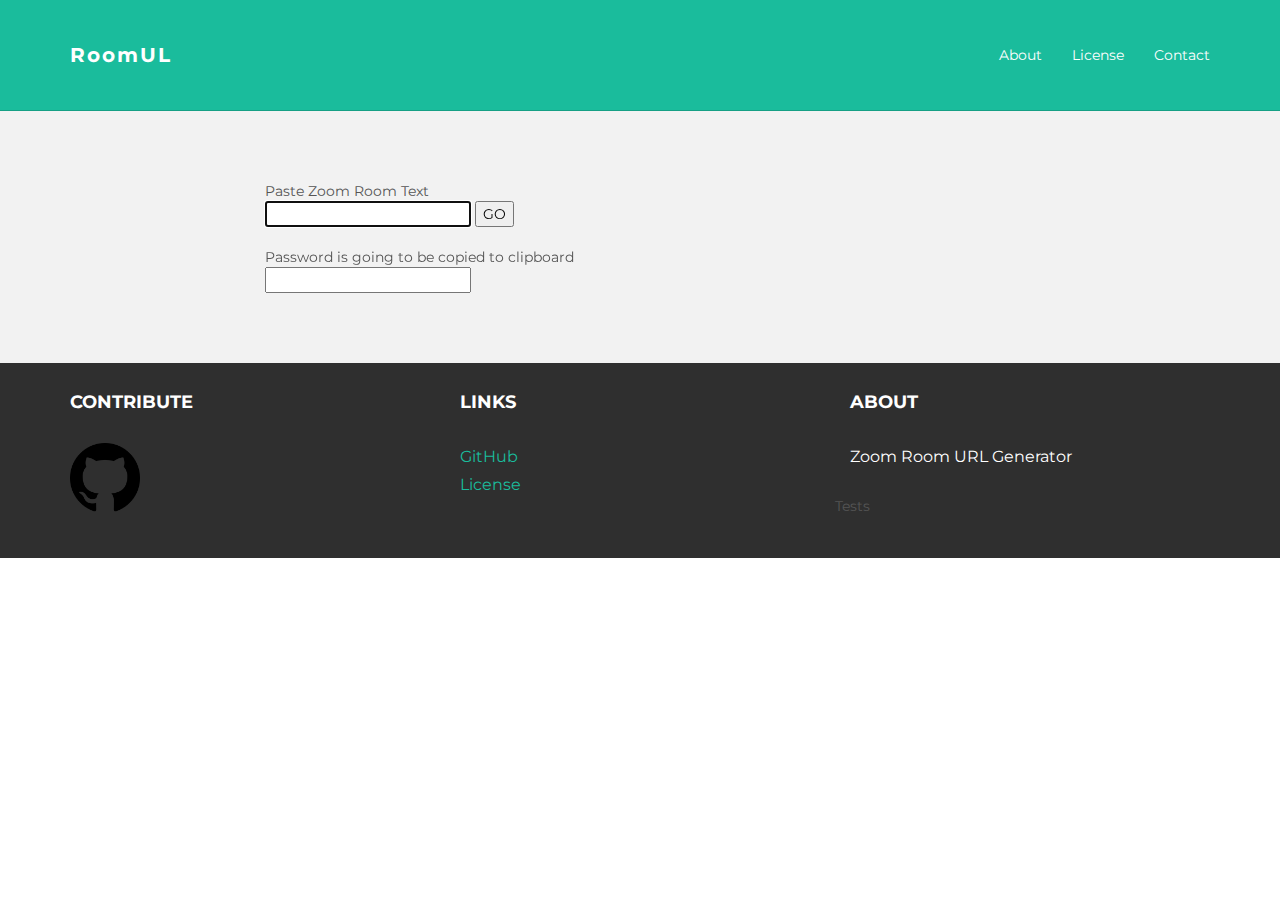
==== index.html @ 98ac1ee5 "Devolvendo botao de testes" ====
<!DOCTYPE html>
<html lang="en">
  <head>
	<script async src="https://www.googletagmanager.com/gtag/js?id=G-DT0CF4ESBX"></script>
	<script>
	  window.dataLayer = window.dataLayer || [];
	  function gtag(){dataLayer.push(arguments);}
	  gtag('js', new Date());

	  gtag('config', 'G-DT0CF4ESBX');
	</script>

    <meta charset="utf-8">
    <meta http-equiv="X-UA-Compatible" content="IE=edge">
    <meta name="viewport" content="width=device-width, initial-scale=1.0">
    <meta name="description" content="">
    <meta name="author" content="">
    <link rel="shortcut icon" href="https://d24cgw3uvb9a9h.cloudfront.net/zoom.ico" />

    <title>RoomUL</title>

    <!-- Bootstrap core CSS -->
    <link href="assets/css/bootstrap.css" rel="stylesheet">
    <!-- Custom styles for this template -->
    <link href="assets/css/main.css" rel="stylesheet">
	<!-- Base template: https://www.free-css.com/free-css-templates/page202/stanley -->
	
	<style>
		.alert {
		  padding: 20px;
		  background-color: #f44336;
		  color: white;
		  opacity: 0;
		  transition: opacity 0.6s;
		  margin-bottom: 15px;
		}

		.alert.success {background-color: #4CAF50;}
		.alert.info {background-color: #2196F3;}
		.alert.warning {background-color: #ff9800;}

		.closebtn {
		  margin-left: 15px;
		  color: white;
		  font-weight: bold;
		  float: right;
		  font-size: 22px;
		  line-height: 20px;
		  cursor: pointer;
		  transition: 0.3s;
		}

		.closebtn:hover {
		  color: black;
		}
	</style>

	<script type="text/javascript">			
			//Verificar se algum parametro de sala foi enviado na URL
			function salaZoomUrlParameter(){
				var queryString = window.location.search;				
				if(queryString){
					queryString = decodeURI(queryString.substring(1));
					document.getElementById("roomText").value = queryString;
					//salaZoom(queryString);					
					//setTimeout(function(){document.getElementById("myBtn").click();}, 5000);					
				}
			
			}
			
			//Funcao principal
			function salaZoom(queryString){
				var StringZoom = queryString;
				if(!StringZoom){
					StringZoom = document.getElementById("roomText").value;
				}
				
				url = converteSalaZoom(StringZoom);
				
				window.location.assign(url);
				//location.href = url; //tem alguma diferenca?
			}
			
			
			function converteSalaZoom(StringZoom){
				console.log("String: "+StringZoom);
				
				//Verificando se tem URL pronta
				var url = buscaUrl(StringZoom);
				if(url){
					StringZoom = StringZoom.replace(url,''); //Remove URL do texto inicial
				}			
				StringZoom = trataTexto(StringZoom);
				
				//Buscando a Sala
				var StringSala = url;
				if (!url){//Nao tem URL pronta, buscar sala
					StringSala = buscaSala(StringZoom);
					
					if(isNaN(StringSala)){
						url = "https://zoom.us/my/".concat(StringSala);
					}else{
						url = "https://zoom.us/j/".concat(StringSala);
					}
				}			
				console.log("Sala: "+StringSala)
				
				//Buscando Senha
				var strPassword = buscaSenha(StringZoom);//Verifica se tem senha para tratar
				
				if(strPassword){
					//Copia a senha para o clipboard				
					copyToClipboard(strPassword);
					console.log("Pass: "+strPassword);								
				}
				
				console.log("Url: "+url);
				console.log("---");
				return url;
			}
			
			//Trata o texto para facilitar o reconhecimento no futuro
			function trataTexto(textoOriginal){
				//Preparando String
				textoOriginal = textoOriginal.replace(/;/g, ' ');
				textoOriginal = textoOriginal.replace(/:/g, ' ');
				//textoOriginal = textoOriginal.replace(/[^a-zA-Z0-9-_.]/g, '');
				//Substituindo possiveis variacoes da palavra senha (inclusindo maiusculas ou nao) por uma palavra unica
				textoOriginal = textoOriginal.replace(/pwd/ig, 'password')
				textoOriginal = textoOriginal.replace(/password/ig, 'password')
				textoOriginal = textoOriginal.replace(/senha/ig, 'password')
				textoOriginal = textoOriginal.replace(/pass /ig, 'password')
				//Substituindo possiveis variacoes da sala (inclusindo maiusculas ou nao) por uma palavra unica
				textoOriginal = textoOriginal.replace(/sala/ig, 'sala')
				textoOriginal = textoOriginal.replace(/zoom/ig, 'sala')
				
				return textoOriginal;
			}
			
			
			//Busca url pronta no texto
			function buscaUrl(textoUrl){
				var url = textoUrl.match(/\bhttps?:\/\/\S+/gi);
				if(url){
					url = url[0];
				}
				return url;
			}
			
			//Busca sala de zoom no texto
			function buscaSala(textoSala){
				var sala;
				if(textoSala.indexOf("sala")==-1){//Nao tem o token "sala"				
					sala = textoSala.split(" ").shift();//Pega o primeiro token
					//sala = textoSala.substring(textoSala.lastIndexOf(" ") + 1); //Pega o ultimo token - O primeiro token funciona em mais casos
				}else{
					//Pega o primeiro token logo apos o token "sala"				
					var arraySala = textoSala.split("sala").pop();
					arraySala = arraySala.split(" ");
					arraySala = arraySala.filter(item => item); //Remove espacos em branco
					sala = arraySala.shift();				
				}
				
				return sala;
			}
			
			//Busca senha de zoom no texto
			function buscaSenha(textoSenha){
				var strPassword;
				if(textoSenha.indexOf("password")!==-1){
					//Busca Senha - Pega o primeiro token logo apos o token "password"
					var arrayPassword = textoSenha.split("password").pop();
					arrayPassword = arrayPassword.split(" ");
					arrayPassword = arrayPassword.filter(item => item); //Remove espacos em branco
					strPassword = arrayPassword.shift();
				}
				
				return strPassword;
			}
			
			function copyToClipboard(Stringpassword){
				var copyText = document.getElementById("roomPassword");
				copyText.value = Stringpassword;
				copyText.select();
				copyText.setSelectionRange(0, 99999)
				document.execCommand("copy");
			}
			
			function pasteFromClipboard() {
			  roompassword = document.getElementById("roomPassword");
			  roompassword.readonly = "false";
			  roompassword.focus();
			  document.execCommand("paste");
			  
			  return roompassword.value;
			}

	</script>
	<script type="text/javascript">
		//Casos de Teste
		function TestConverteSalaZoom(){
			try {
				executaTesteSala("12345","https://zoom.us/j/12345");
				
				executaTesteSala("zoom 12345","https://zoom.us/j/12345");
				
				executaTesteSala("zoom: 12345;","https://zoom.us/j/12345");
				
				executaTesteSala("alz","https://zoom.us/my/alz");

				executaTesteSala("alz;","https://zoom.us/my/alz");	
				
				executaTesteSala("zoom alz","https://zoom.us/my/alz");
				
				executaTesteSala("zoom: alz;","https://zoom.us/my/alz");
				
				executaTesteSala("thiago.alz","https://zoom.us/my/thiago.alz");

				executaTesteSala("thiago.alz;","https://zoom.us/my/thiago.alz");
				
				executaTesteSala("zoom thiago.alz","https://zoom.us/my/thiago.alz");
				
				executaTesteSala("zoom: thiago.alz;","https://zoom.us/my/thiago.alz");
				
				executaTesteSala("Zoom  5686857063 Password 12345;","https://zoom.us/j/5686857063","12345");
				
				executaTesteSala("Zoom:  5686857063 Password: 12346;","https://zoom.us/j/5686857063","12346");
				
				executaTesteSala("Zoom:  thiago Password: 12347;","https://zoom.us/my/thiago","12347");
				
				executaTesteSala("Zoom:  thiago.alz Password: 12348;","https://zoom.us/my/thiago.alz","12348");
				
				executaTesteSala("Zoom:thiago Password:12349;","https://zoom.us/my/thiago","12349");
				
				executaTesteSala("thiago.alz Password:12350;","https://zoom.us/my/thiago.alz","12350");
				
				executaTesteSala("https://zoom.us/my/umasalaai","https://zoom.us/my/umasalaai");
				
				executaTesteSala("https://zoom.us/j/123456","https://zoom.us/j/123456");
				
				executaTesteSala("https://zoom.us/my/umasalaai?pwd=UkZ1N2SjVhejZzOENWMG1MQnRQUT09","https://zoom.us/my/umasalaai?pwd=UkZ1N2SjVhejZzOENWMG1MQnRQUT09");
				
				executaTesteSala("entra ai: https://zoom.us/j/123456?pwd=UkZ1N2SjVhejZzOENWMG1MQnRQUT09 nesse link","https://zoom.us/j/123456?pwd=UkZ1N2SjVhejZzOENWMG1MQnRQUT09");
				
				executaTesteSala("https://zoom.us/my/umasalaai?pwd=UkZ1N2SjVhejZzOENWMG1MQnRQUT09 Password 12351","https://zoom.us/my/umasalaai?pwd=UkZ1N2SjVhejZzOENWMG1MQnRQUT09","12351");

				executaTesteSala("https://zoom.us/my/umasalaai Password 12352","https://zoom.us/my/umasalaai","12352");			
				
				document.getElementById("divSucesso").style.opacity = "1";
				document.getElementById("tests").innerHTML = "Testes Concluidos :)"
			}catch(err) {
				document.getElementById("divFail").style.opacity = "1";
				document.getElementById("tests").innerHTML += "<br><br><strong>Error</strong><br>"+err.stack;			
			}
			
			//Ajustando campos pós testes
			document.getElementById("roomPassword").value = "";
			document.getElementById("roomPassword").readonly = "true";
			document.getElementById("roomText").focus();
		}
		
		function executaTesteSala(entrada, salaEsperada, senhaEsperada){
			var saidaSala = converteSalaZoom(entrada);
			var saidaSenha;
			if(senhaEsperada) saidaSenha = pasteFromClipboard();
			
			if((salaEsperada !== saidaSala) || (senhaEsperada !== saidaSenha)){
				throw new Error("Falhou no teste<br> Entrada: '"+entrada+"'<br> Sala: '"+saidaSala+"' [Esperado '"+salaEsperada+"']<br> Senha: '"+saidaSenha+"' [Esperado '"+senhaEsperada+"']<br>-----");
			}		
		}
	</script>

	<script data-ad-client="ca-pub-4603774665706124" async src="https://pagead2.googlesyndication.com/pagead/js/adsbygoogle.js"></script>
  </head>

  <body onload="salaZoomUrlParameter()">

    <!-- Static navbar -->
    <div class="navbar navbar-inverse navbar-static-top">
      <div class="container">
        <div class="navbar-header">
          <a class="navbar-brand" href="index.html">RoomUL</a>
        </div>
		<div class="navbar-collapse collapse">
			<ul class="nav navbar-nav navbar-right">
			  <li><a href="about.html">About</a></li>
			  <li><a href="license.html">License</a></li>
			  <li><a href="https://github.com/thiagoalz/ZoomUrlCreator">Contact</a></li>
			</ul>
      </div>
      </div>
    </div>

	<!-- +++++ Welcome Section +++++ -->
	<div id="ww">
	    <div class="container">
			<div class="row">
				<div class="col-lg-8 col-lg-offset-2">					
					Paste Zoom Room Text
					<br>
					<input type="text" value="" id="roomText" autofocus>
					<button id="myBtn" onclick="salaZoom()">GO</button>
					<br>
					<br>
					Password is going to be copied to clipboard
					<br>
					<input type="text" value="" id="roomPassword" readonly>				
				</div><!-- /col-lg-8 -->
			</div><!-- /row -->
	    </div> <!-- /container -->
	</div><!-- /ww -->
	
	<div id="divTestes" class="container pt" style="display:none"> <!-- -->
	<!--<div id="divTestes" class="container pt"> <!-- -->
		<div class="row mt centered">	
			<h1>Tests</h1>
			<button id="test" onclick="TestConverteSalaZoom()">Run Tests</button>
			<div id="divFail" class="alert">
			  <span class="closebtn">&times;</span>  
			  <strong>Fail!</strong> Algum teste falhou :/
			</div>
			<div id="divSucesso" class="alert success">
			  <span class="closebtn">&times;</span>  
			  <strong>Success!</strong> Todos os testes passaram.
			</div>
			<span id="tests" style="white-space: pre-line; color:red"></span>
		</div><!-- /row -->
	</div><!-- /container -->
	
	
	<!-- +++++ Footer Section +++++ -->	
	<div id="footer">
		<div class="container">
			<div class="row">
				<div class="col-lg-4">					
					<h4>Contribute</h4>
					<p>
						<a href="https://github.com/thiagoalz/ZoomUrlCreator"><img src="assets\images\octoicon.png" alt="Octocat" width="70" height="70"></a>
					</p>
				</div><!-- /col-lg-4 -->
				
				<div class="col-lg-4">
					<h4>Links</h4>
					<p>
						<a href="https://github.com/thiagoalz/ZoomUrlCreator">GitHub</a><br/>
						<a href="https://github.com/thiagoalz/ZoomUrlCreator/blob/main/LICENSE">License</a>
					</p>
				</div><!-- /col-lg-4 -->
				
				<div class="col-lg-4">
					<h4>About</h4>
					<p>Zoom Room URL Generator</p>
				</div><!-- /col-lg-4 -->
				<span onclick="document.getElementById('divTestes').style.display='inline'">Tests</span><!-- -->
			</div>
		
		</div>
	</div>
	
	<script>
		//So dar enter depois de colar o texto
		var input = document.getElementById("roomText");
		input.addEventListener("keyup", function(event) {
		  if (event.keyCode === 13) {
		   event.preventDefault();
		   document.getElementById("myBtn").click();
		  }
		});
		
		//Permitindo fechar os testes
		var close = document.getElementsByClassName("closebtn");
		var i;

		for (i = 0; i < close.length; i++) {
		  close[i].onclick = function(){
			var div = this.parentElement;
			div.style.opacity = "0";
			document.getElementById("tests").innerHTML = "";
		  }
		}
	</script>
  </body>
</html>
---- assets/css/main.css ----
/*
 * Author: Carlos Alvarez
 * URL: http://alvarez.is
 *
 * Project Name: STANLEY - Free Bootstrap 3 Theme
 * Version: 1.0
 * URL: http://blacktie.co
 */

@import url(https://fonts.googleapis.com/css?family=Montserrat:400,700);

body {
  	background-color: #ffffff;
  	font-family: 'Montserrat', sans-serif;
    font-weight: 400;
    font-size: 14px;
    color: #555;

    -webkit-font-smoothing: antialiased;
    -webkit-overflow-scrolling: touch;
}

/* Titles */
h1, h2, h3, h4, h5, h6 {
	font-family: 'Montserrat', sans-serif;
    font-weight: 700;
    color: #333;
}

h1 {
	font-size: 35px;
	margin-top: 30px;
	margin-bottom: 30px;
}



/* Paragraph & Typographic */
p {
    line-height: 28px;
    margin-bottom: 25px;
    font-size: 16px;
}

.centered {
    text-align: center;
}

/* Links */
a {
    color: #1abc9c;
    word-wrap: break-word;

    -webkit-transition: color 0.1s ease-in, background 0.1s ease-in;
    -moz-transition: color 0.1s ease-in, background 0.1s ease-in;
    -ms-transition: color 0.1s ease-in, background 0.1s ease-in;
    -o-transition: color 0.1s ease-in, background 0.1s ease-in;
    transition: color 0.1s ease-in, background 0.1s ease-in;
}

a:hover,
a:focus {
    color: #7b7b7b;
    text-decoration: none;
    outline: 0;
}

a:before,
a:after {
    -webkit-transition: color 0.1s ease-in, background 0.1s ease-in;
    -moz-transition: color 0.1s ease-in, background 0.1s ease-in;
    -ms-transition: color 0.1s ease-in, background 0.1s ease-in;
    -o-transition: color 0.1s ease-in, background 0.1s ease-in;
    transition: color 0.1s ease-in, background 0.1s ease-in;
}

 hr {
    display: block;
    height: 1px;
    border: 0;
    border-top: 1px solid #ccc;
    margin: 1em 0;
    padding: 0;
}


.navbar {
	margin-bottom: 0px;
}

.navbar-inverse {
	padding-bottom: 30px;
	padding-top: 30px;
}

.navbar-inverse {
	background-color: #1abc9c;
	border-color: #16a085;
}

.navbar-inverse .navbar-nav > li > a {
	color: white;
}

.navbar-inverse .navbar-nav > li > a:hover {
	color: #222222;
}

.navbar-brand {
	font-weight: 700;
	font-size: 20px;
	letter-spacing: 2px;
}

.navbar-inverse .navbar-brand {
	color: white;
}

.navbar-inverse .navbar-toggle {
	border-color: transparent;
}

.progress-bar-theme {
  background-color: #1abc9c;
}


/* Helpers */

.mt {
	margin-top: 40px;
	margin-bottom: 40px;
}

.pt {
	padding-top: 30px;
	padding-bottom: 30px;
}


/* +++++ WRAP SECTIONS +++++ */

#ww {
	padding-top: 70px;
	padding-bottom: 70px;
	background-color: #f2f2f2;
}


#footer {
	background-color: #2f2f2f;
	padding-top: 20px;
	padding-bottom: 20px; 
}

#footer p {
	color: white;
}

#footer h4 {
	color: white;
	text-transform: uppercase;
	padding-bottom: 20px;
}


/* +++++ Color Wraps / Blog Page +++++ */

#grey {
	padding-top: 60px;
	padding-bottom: 60px;
	background-color: #f2f2f2;
}

#white {
	padding-top: 60px;
	padding-bottom: 60px;
	background-color: #ffffff;
}



/* Blog Date*/
bd {
	font-size: 12px;
	text-transform: uppercase;
	color: #d2d2d2;
	font-weight: 700;
}

/* Blog Author*/
ba {
	font-size: 12px;
	text-transform: uppercase;
}

/* Blog Quote */
.bq {
	font-size: 22px;
	padding-top: 30px;
}

/* Blog Tags */
bt {
	font-size: 12px;
}

/* ================== PORTFOLIO IMAGES HOVER EFFECT ================== */

.zoom2 {
	opacity: 1;
}

.zoom2:hover {
	opacity: 0.5;
}

/* glyphicon Configuration */

.glyphicon {
	font-size: 40px;
	color: #1abc9c;
}
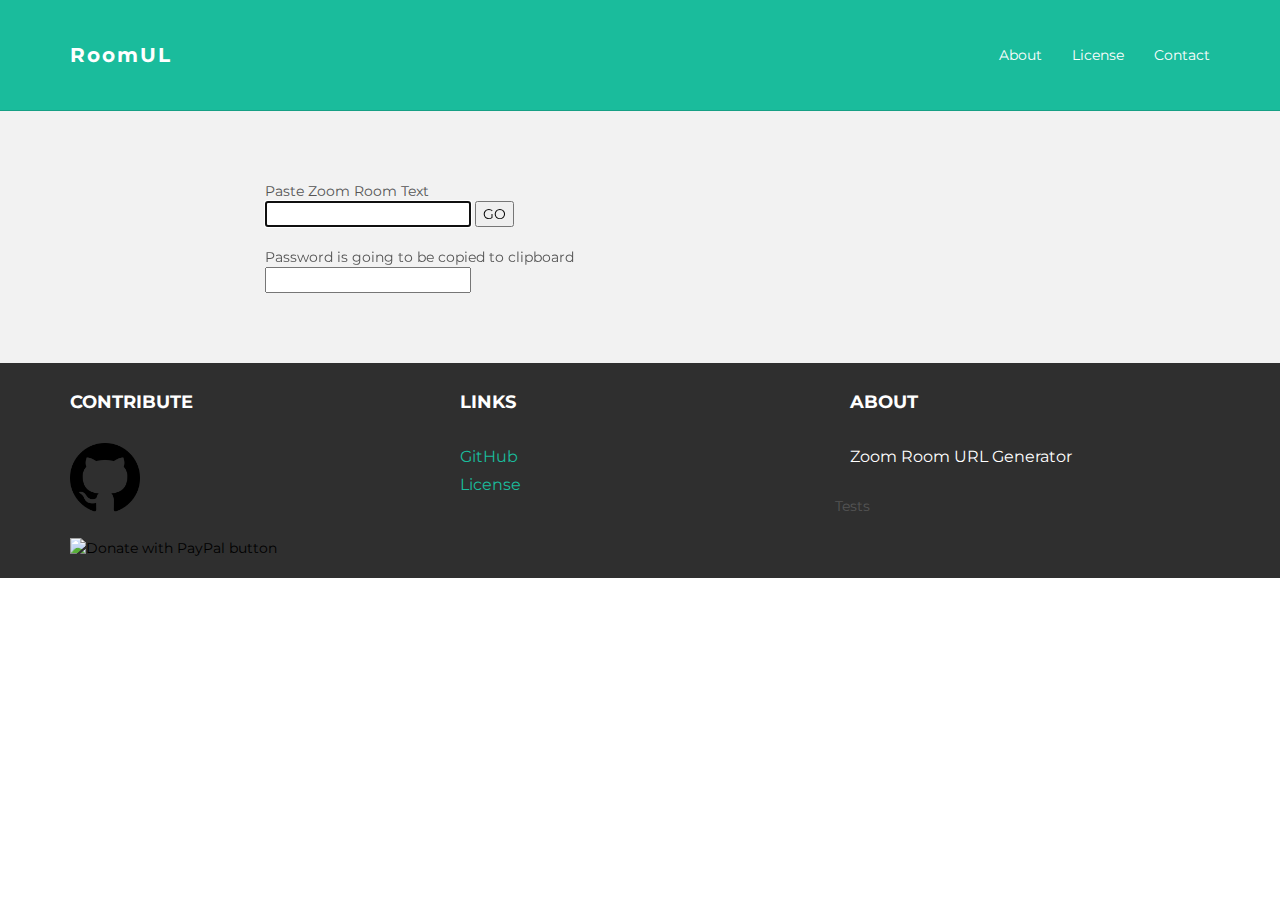
==== commit c5c01c90: "Adicionando botao de doação no rodape" ====
--- a/index.html
+++ b/index.html
@@ -62,6 +62,8 @@
 				if(queryString){
 					queryString = decodeURI(queryString.substring(1));
 					document.getElementById("roomText").value = queryString;
+					
+					//Nao funciona quando mando executar direto
 					//salaZoom(queryString);					
 					//setTimeout(function(){document.getElementById("myBtn").click();}, 5000);					
 				}
@@ -140,29 +142,42 @@
 			
 			//Busca url pronta no texto
 			function buscaUrl(textoUrl){
-				var url = textoUrl.match(/\bhttps?:\/\/\S+/gi);
-				if(url){
-					url = url[0];
-				}
+				var url = false;
+				
+				//Pegar URL obvia
+				var urlM1 = textoUrl.match(/\bhttps?:\/\/\S+/gi);
+				//pegar URL sem http
+				var urlM2 = textoUrl.match(/\bzoom.us\/\S+/gi);
+				
+				if(urlM1){
+					url = urlM1[0];
+				}else if(urlM2){
+					url = "https://"+urlM2[0];
+				}
+				
 				return url;
 			}
 			
 			//Busca sala de zoom no texto
 			function buscaSala(textoSala){
-				var sala;
-				if(textoSala.indexOf("sala")==-1){//Nao tem o token "sala"				
-					sala = textoSala.split(" ").shift();//Pega o primeiro token
-					//sala = textoSala.substring(textoSala.lastIndexOf(" ") + 1); //Pega o ultimo token - O primeiro token funciona em mais casos
+				var sala="";
+				var arraySala = textoSala.split(" ");
+				if(textoSala.indexOf("sala")==-1){//Nao tem o token "sala"					
+					do {//Resolve o caso quando tem grupos de numero separados por espaco
+					  sala += arraySala.shift();//Pega o primeiro token
+					} while (!isNaN(arraySala[0]));
 				}else{
 					//Pega o primeiro token logo apos o token "sala"				
-					var arraySala = textoSala.split("sala").pop();
+					arraySala = textoSala.split("sala").pop();
 					arraySala = arraySala.split(" ");
 					arraySala = arraySala.filter(item => item); //Remove espacos em branco
-					sala = arraySala.shift();				
+					do {//Resolve o caso quando tem grupos de numero separados por espaco
+					  sala += arraySala.shift();//Pega o primeiro token
+					} while (!isNaN(arraySala[0]));				
 				}
 				
 				return sala;
-			}
+			}	
 			
 			//Busca senha de zoom no texto
 			function buscaSenha(textoSenha){
@@ -244,7 +259,13 @@
 				
 				executaTesteSala("https://zoom.us/my/umasalaai?pwd=UkZ1N2SjVhejZzOENWMG1MQnRQUT09 Password 12351","https://zoom.us/my/umasalaai?pwd=UkZ1N2SjVhejZzOENWMG1MQnRQUT09","12351");
 
-				executaTesteSala("https://zoom.us/my/umasalaai Password 12352","https://zoom.us/my/umasalaai","12352");			
+				executaTesteSala("https://zoom.us/my/umasalaai Password 12352","https://zoom.us/my/umasalaai","12352");
+				
+				executaTesteSala("984 9744 2121 - Senha 12353;","https://zoom.us/j/98497442121","12353");
+				executaTesteSala("Zoom 984 9744 2121 - Senha 12353;","https://zoom.us/j/98497442121","12353");
+				
+				executaTesteSala("zoom.us/j/9999808666 ; ","https://zoom.us/j/9999808666");
+				executaTesteSala("minha sala: zoom.us/my/umasalaai ; ","https://zoom.us/my/umasalaai");
 				
 				document.getElementById("divSucesso").style.opacity = "1";
 				document.getElementById("tests").innerHTML = "Testes Concluidos :)"
@@ -337,6 +358,14 @@
 					<p>
 						<a href="https://github.com/thiagoalz/ZoomUrlCreator"><img src="assets\images\octoicon.png" alt="Octocat" width="70" height="70"></a>
 					</p>
+					<!--Paypall-->
+					<form action="https://www.paypal.com/donate" method="post" target="_top">
+					<input type="hidden" name="business" value="HMHG6EJYG5HPW" />
+					<input type="hidden" name="item_name" value="RoomUL" />
+					<input type="hidden" name="currency_code" value="BRL" />
+					<input type="image" src="https://www.paypalobjects.com/en_US/i/btn/btn_donate_LG.gif" border="0" name="submit" title="PayPal - The safer, easier way to pay online!" alt="Donate with PayPal button" />
+					<img alt="" border="0" src="https://www.paypal.com/en_BR/i/scr/pixel.gif" width="1" height="1" />
+					</form>
 				</div><!-- /col-lg-4 -->
 				
 				<div class="col-lg-4">
--- a/assets/css/main.css
+++ b/assets/css/main.css
@@ -83,6 +83,21 @@
     padding: 0;
 }
 
+.navbar-collapse.collapse {
+  display: block!important;
+}
+
+.navbar-nav>li, .navbar-nav {
+  float: left !important;
+}
+
+.navbar-nav.navbar-right:last-child {
+  margin-right: -15px !important;
+}
+
+.navbar-right {
+  float: right!important;
+}
 
 .navbar {
 	margin-bottom: 0px;
